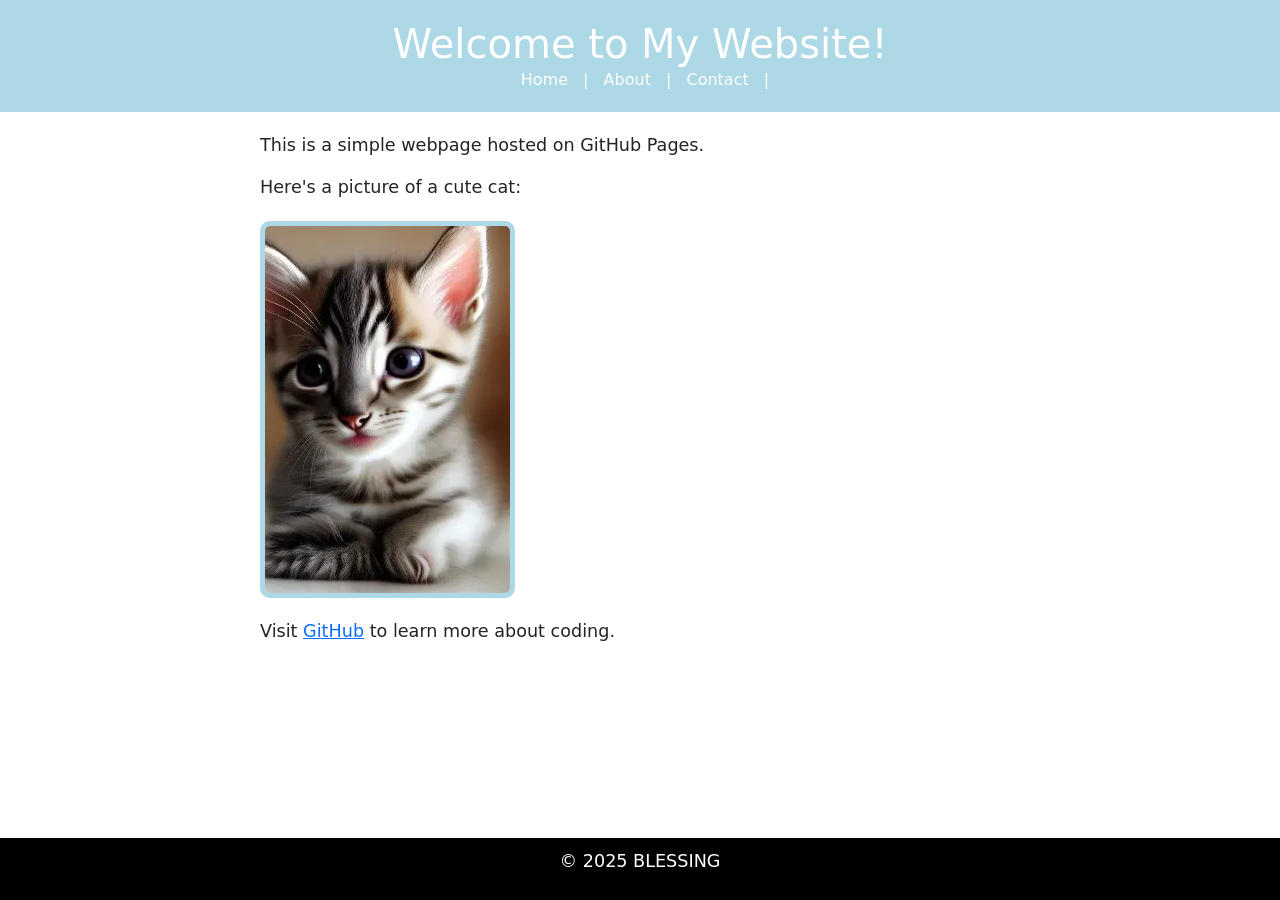
==== index.html @ 80a7f42e "Add files via upload" ====
<!DOCTYPE html>
<html Lang="en">
    <head> 
<meta charset="UTF-8">
<meta name="viewpoint" content="width=device-width, initial-scale=1.0">
<title>My first GitHub Page</title>
<link rel="stylesheet" href="styles.css">
<!--Bootstrap CSS-->
<link href="https://cdn.jsdelivr.net/npm/bootstrap@5.3.0/dist/css/bootstrap.min.css" rel="stylesheet">
<!--Custom CSS-->
</head>
<body>
<header>
    <h1>Welcome to My Website!</h1>
    <nav>
        <a href="index.html">Home</a> |
        <a href="about.html">About</a> |
        <a href="contact.html">Contact</a> |
    </nav>
    </header>

    <main>
    <p>This is a simple webpage hosted on GitHub Pages.</p>
    <p>Here's a picture of a cute cat:</p>
    <img src="cute kitten.webp" alt="A cute kitten">
    <p>Visit <a href="https://github.com">GitHub</a> to learn more about coding.</p>
</main>


<footer>
    <p>&copy; 2025 BLESSING</p>
</footer>
<!--Bootstrap JS and dependencies -->
<script src="https://cdn.jsdelivr.net/npm/@popperjs/core@2.11.6/dist/umd/popper.min.js"></script>
<script src="https://cdn.jsdelivr.net/npm/bootstrap@5.3.0/dist/js/bootstrap.min.js"></script>
</body>
</html>
---- styles.css ----
body{
    font-family: Arial, Helvetica, sans-serif;
    color: white;
    background-color: black;
    margin: 0;
    padding: 0;
    line-height: 1.6;
}
header {
    background-color: lightblue;
    color: white;
    padding: 20px;
    text-align: center;
}

header h1 {
    margin: 0;
}

nav a {
    color: white;
    text-decoration: none;
    margin: 0 10px;
}


nav a:hover {
    text-decoration: underline;
}
main {
    padding: 20px;
    max-width: 800px;
    margin: 0 auto;
}

main img {
    max-width: 100%;
    height: auto;
    display: block;
    margin: 20px 0;
}

footer {
    background-color: black;
    color: white;text-align: center;
    padding: 10px;
    position: fixed;
    bottom: 0;
    width: 100%;
}
p {
    font-size: 1.1em;
}

a {
    color: lightblue;
    text-decoration: none;
}


a:hover {
    text-decoration: underline;
}
img {
    border: 5px solid lightblue;
    border-radius: 10px;
}

main a[href="mailto:"] {
color:blue;
font-weight: bold;
}
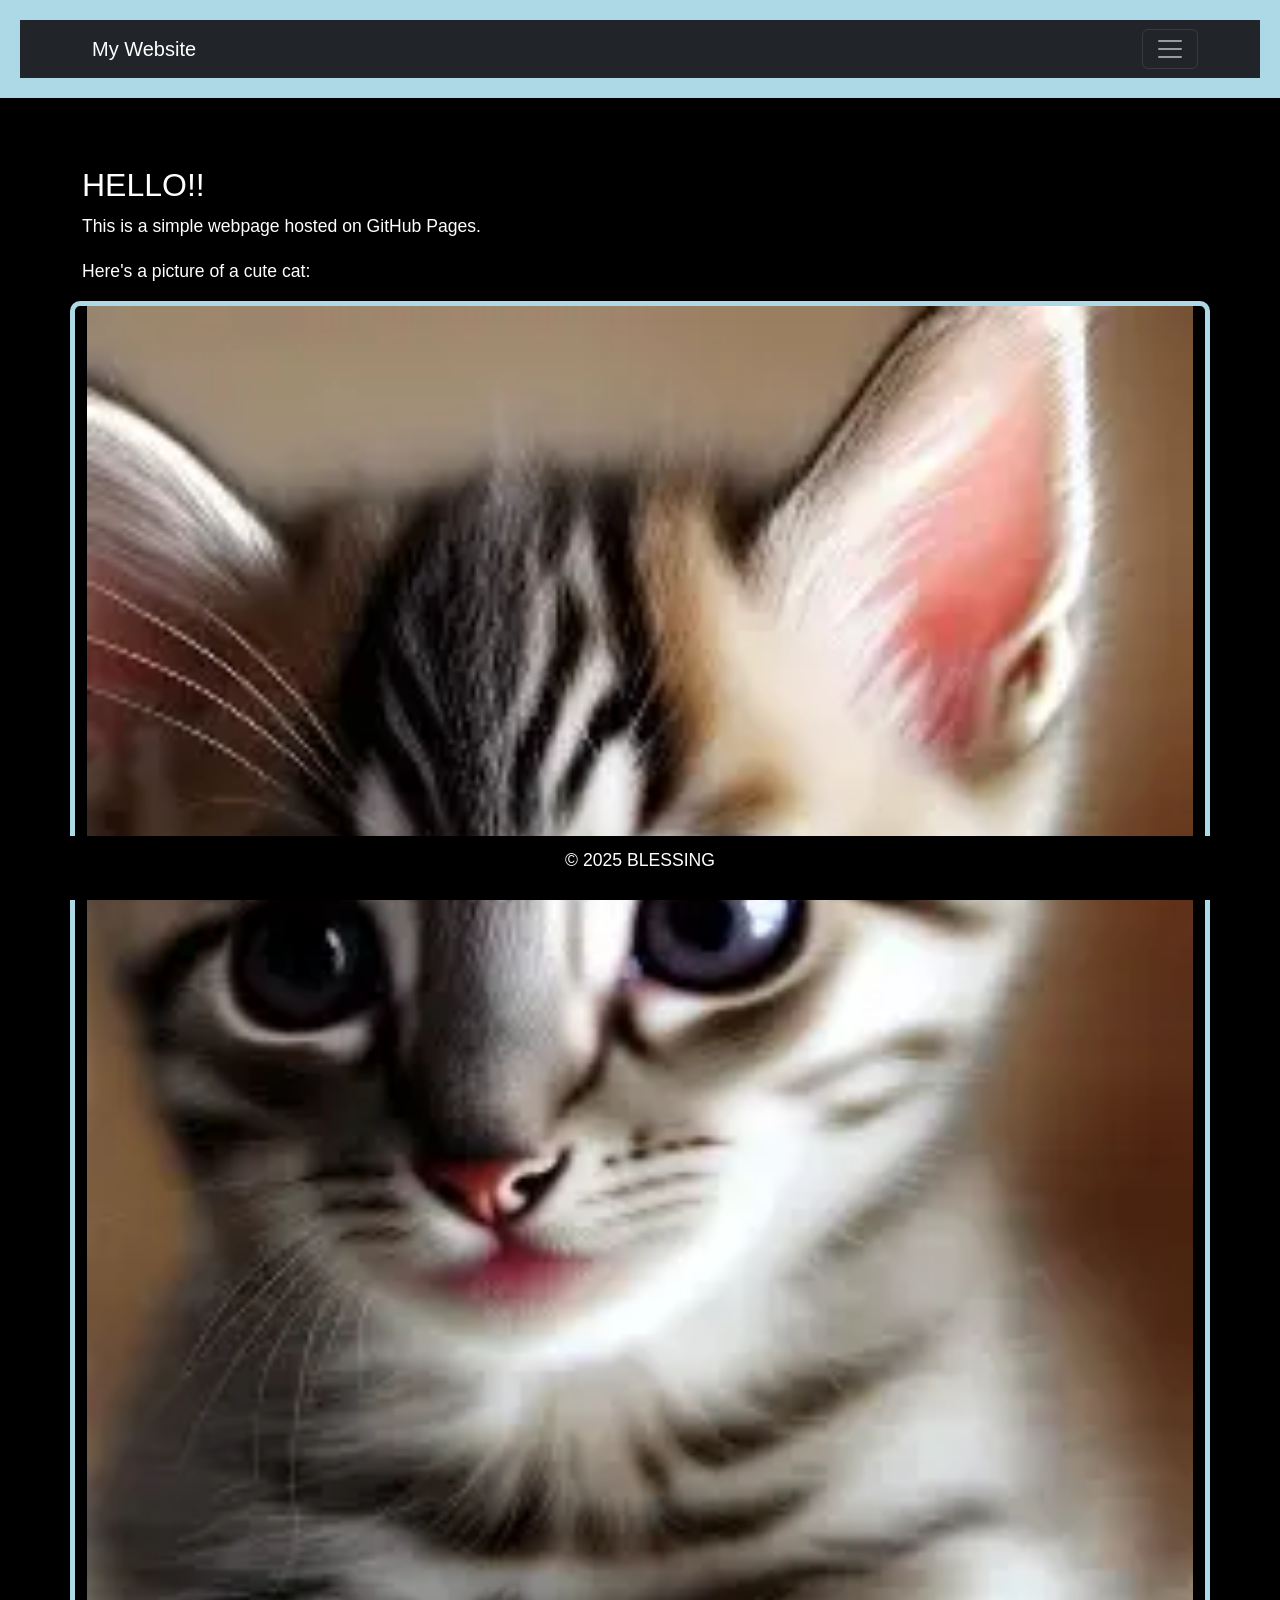
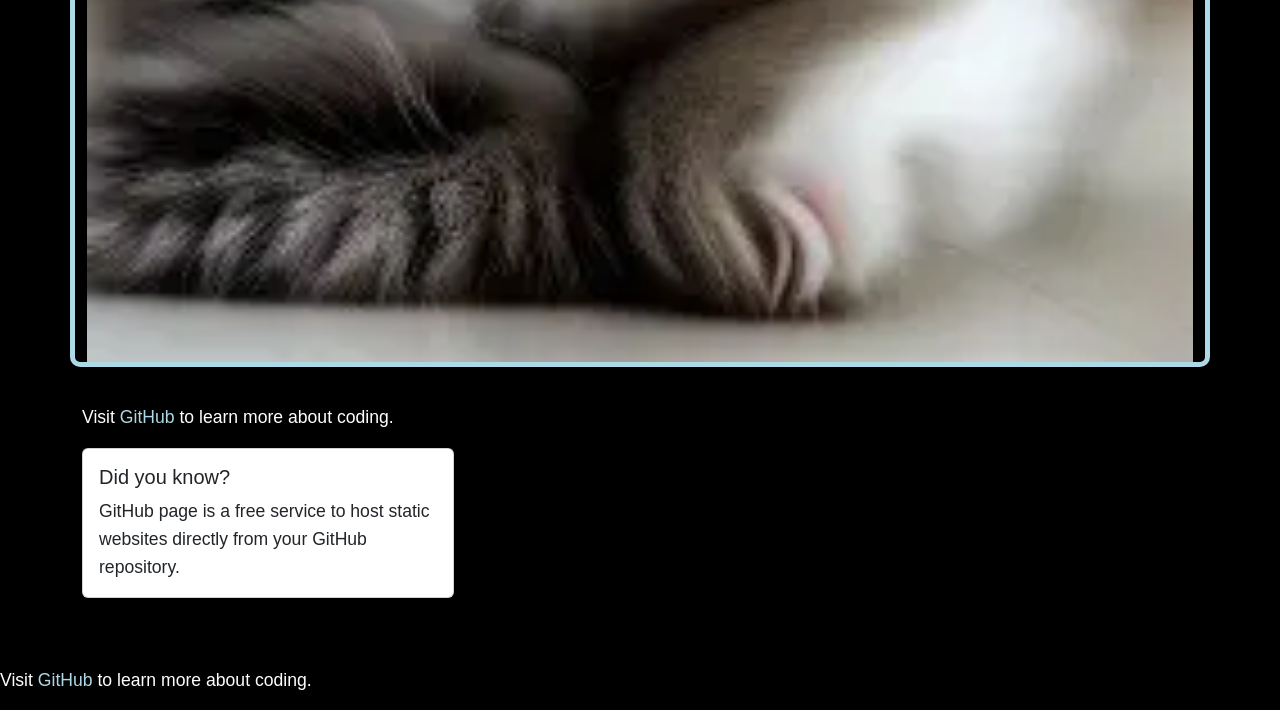
==== commit 4b014ef3: "Add files via upload" ====
--- a/index.html
+++ b/index.html
@@ -4,25 +4,52 @@
 <meta charset="UTF-8">
 <meta name="viewpoint" content="width=device-width, initial-scale=1.0">
 <title>My first GitHub Page</title>
+<link href="https://cdn.jsdelivr.net/npm/bootstrap@5.3.0/dist/css/bootstrap.min.css" rel="stylesheet">
 <link rel="stylesheet" href="styles.css">
-<!--Bootstrap CSS-->
-<link href="https://cdn.jsdelivr.net/npm/bootstrap@5.3.0/dist/css/bootstrap.min.css" rel="stylesheet">
-<!--Custom CSS-->
 </head>
 <body>
 <header>
-    <h1>Welcome to My Website!</h1>
-    <nav>
-        <a href="index.html">Home</a> |
-        <a href="about.html">About</a> |
-        <a href="contact.html">Contact</a> |
+    <nav class="navbar navbar-expand-Ig navbar-dark bg-dark">
+        <div class="container">
+            <a class="navbar-brand" href="index">My Website</a>
+            <button class="navbar-toggler" type="button" data-bs-toggle="collapse" data-bs-target="#navbarNAV">
+                <span class="navbar-toggler-icon"></span>
+            </button>
+            <div class="collapse navbar-collapse" id="navbarNAV">
+                <ul class="navbar-nav">
+                    <li class="nav-item">
+                        <a class="nav-link" href="index.html">Home</a>
+                    </li>
+                    <li class="nav-item">
+                        <a class="nav-link" href="about.html">About</a>
+                    </li>
+                    <li class="nav-item">
+                        <a class="nav-item" href="contact.html">Contact</a>
+                    </li>
+                </ul>
+            </div>
+        </div>
     </nav>
-    </header>
+</header>
 
-    <main>
-    <p>This is a simple webpage hosted on GitHub Pages.</p>
-    <p>Here's a picture of a cute cat:</p>
-    <img src="cute kitten.webp" alt="A cute kitten">
+    <main class="container my-5">
+        <div class="row">
+            <h2>HELLO!!</h2>
+            <p>This is a simple webpage hosted on GitHub Pages.</p>
+            <p>Here's a picture of a cute cat:</p>
+            <img src="cute kitten.webp" alt="A cute kitten">
+            <p class="mt-3">Visit <a href="https://github.com">GitHub</a> to learn more about coding.</p>
+        </div>
+        <div class="col-md-4">
+            <div class="card">
+                <div class="card-body">
+                    <h5 class="card-title">Did you know?</h5>
+                    <p class="card-text">GitHub page is a free service to host static websites directly from your GitHub repository.</p>
+                </div>
+            </div>
+        </div>
+    </main>
+    
     <p>Visit <a href="https://github.com">GitHub</a> to learn more about coding.</p>
 </main>
 
@@ -30,7 +57,6 @@
 <footer>
     <p>&copy; 2025 BLESSING</p>
 </footer>
-<!--Bootstrap JS and dependencies -->
 <script src="https://cdn.jsdelivr.net/npm/@popperjs/core@2.11.6/dist/umd/popper.min.js"></script>
 <script src="https://cdn.jsdelivr.net/npm/bootstrap@5.3.0/dist/js/bootstrap.min.js"></script>
 </body>
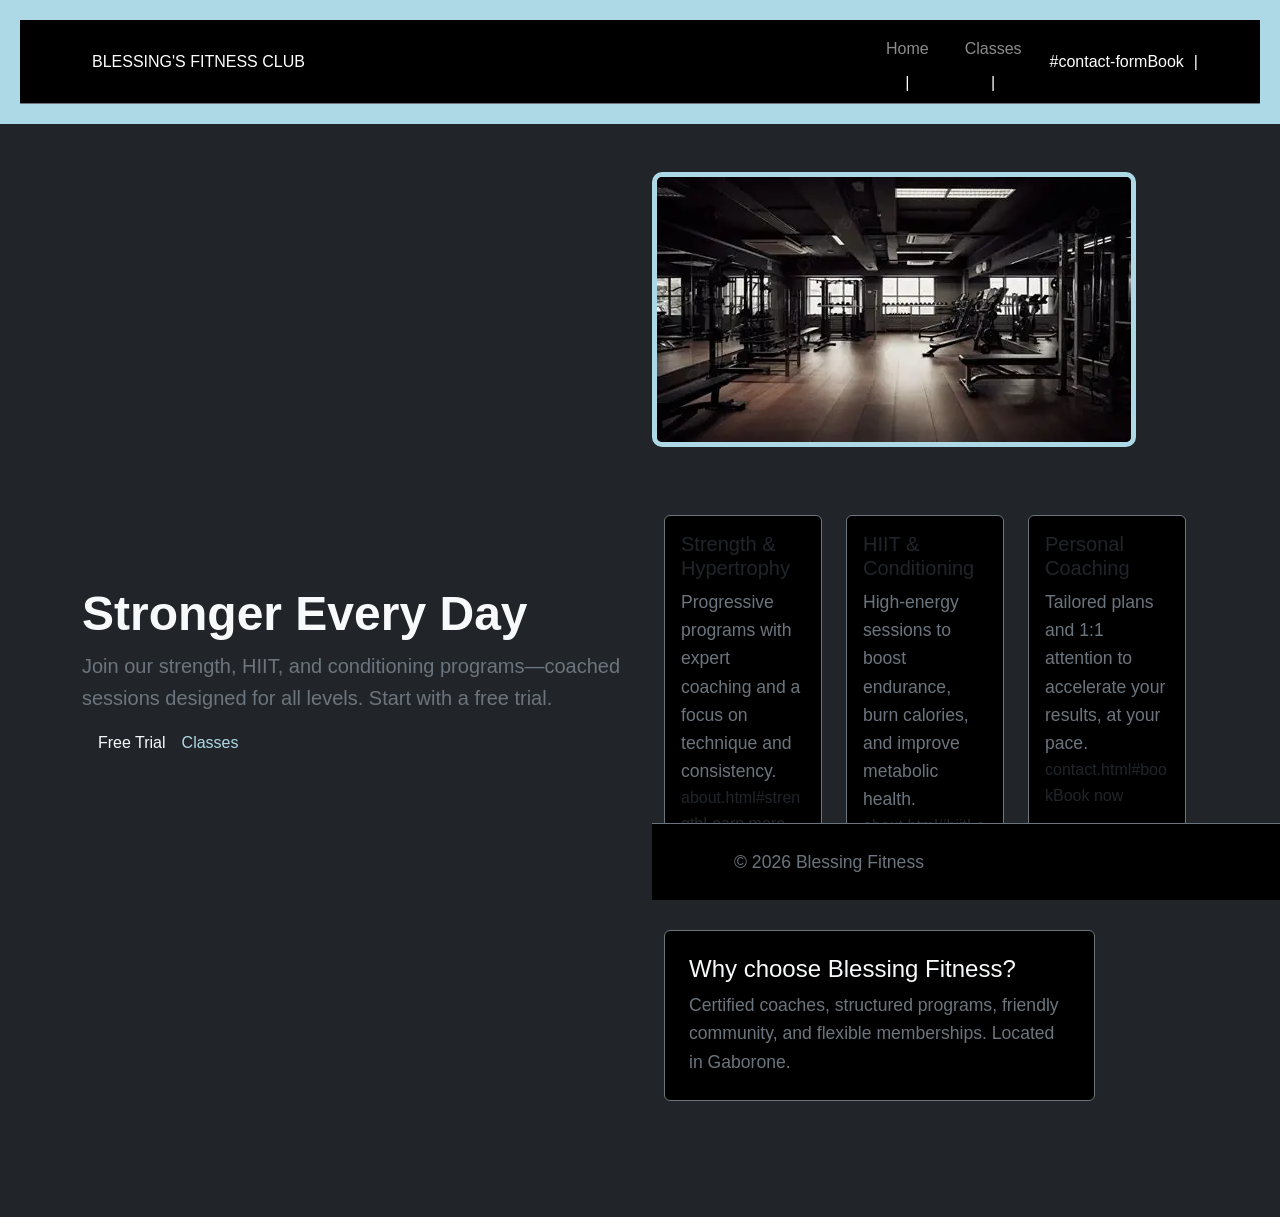
==== commit 6ed8bf8c: "Add files via upload" ====
--- a/index.html
+++ b/index.html
@@ -1,63 +1,129 @@
- <!DOCTYPE html>
-<html Lang="en">
-    <head> 
-<meta charset="UTF-8">
-<meta name="viewpoint" content="width=device-width, initial-scale=1.0">
-<title>My first GitHub Page</title>
-<link href="https://cdn.jsdelivr.net/npm/bootstrap@5.3.0/dist/css/bootstrap.min.css" rel="stylesheet">
+<!DOCTYPE html>
+<html lang="en">
+<head>
+  <meta charset="UTF-8" />
+  <meta name="viewport" content="width=device-width, initial-scale=1" />
+  <title>Blessing Fitness — Strength & Conditioning</title>
+  <meta name="description" content="Blessing Fitness in Gaborone: strength training, HIIT, and personal coaching. Book a free trial session today." />
+  <link href="https://cdn.jsdelivr.net/npm/bootstrap@5.3.0/dist/css/bootstrap.min.css" rel="stylesheet">
 <link rel="stylesheet" href="styles.css">
+  <meta property="og:title" content="Blessing Fitness — Strength & Conditioning" />
+  <meta property="og:description" content="Join classes, train with coaches, and reach your goals. Book your free trial." />
+  <meta property="og:type" content="website" />
+  <meta property="og:url" content="https://your-domain-or-github-pages-url" />
+  <meta property="og:image" content="assets/images/og-cover.jpg" />
 </head>
-<body>
-<header>
-    <nav class="navbar navbar-expand-Ig navbar-dark bg-dark">
-        <div class="container">
-            <a class="navbar-brand" href="index">My Website</a>
-            <button class="navbar-toggler" type="button" data-bs-toggle="collapse" data-bs-target="#navbarNAV">
-                <span class="navbar-toggler-icon"></span>
-            </button>
-            <div class="collapse navbar-collapse" id="navbarNAV">
-                <ul class="navbar-nav">
-                    <li class="nav-item">
-                        <a class="nav-link" href="index.html">Home</a>
-                    </li>
-                    <li class="nav-item">
-                        <a class="nav-link" href="about.html">About</a>
-                    </li>
-                    <li class="nav-item">
-                        <a class="nav-item" href="contact.html">Contact</a>
-                    </li>
-                </ul>
-            </div>
+<body class="bg-dark text-light">
+
+  <header>
+    <nav class="navbar navbar-expand-lg navbar-dark bg-black border-bottom border-secondary">
+      <div class="container">
+        <a class="nav-brand" href="index.html">BLESSING'S FITNESS CLUB</a>
+
+        <button class="navbar-toggler" type="button" data-bs-toggle="collapse" data-bs-target="#navbarNAV" aria-controls="navbarNAV" aria-expanded="false" aria-label="Toggle navigation">
+          <span class="navbar-toggler-icon"></span>
+        </button>
+
+        <div class="collapse navbar-collapse" id="navbarNAV">
+          <ul class="navbar-nav ms-auto align-items-lg-center">
+            <li class="nav-item">
+             <a class="nav-link" href="index.html">Home</a>|
+            </li>
+            
+            <li class="nav-item">
+              <a class="nav-link" href="about.html">Classes</a>|
+            </li>
+            
+            <li class="nav-item">
+              <a class="nav-item" href="contact.html">#contact-formBook</a>|
+            </li>
+            </li>
+          </ul>
+        </div>
         </div>
     </nav>
-</header>
+  </header>
 
-    <main class="container my-5">
-        <div class="row">
-            <h2>HELLO!!</h2>
-            <p>This is a simple webpage hosted on GitHub Pages.</p>
-            <p>Here's a picture of a cute cat:</p>
-            <img src="cute kitten.webp" alt="A cute kitten">
-            <p class="mt-3">Visit <a href="https://github.com">GitHub</a> to learn more about coding.</p>
+  <section class="py-5 hero">
+    <div class="container">
+      <div class="row align-items-center g-4">
+        <div class="col-12 col-lg-6">
+          <h1 class="display-5 fw-bold">Stronger Every Day</h1>
+          <p class="lead text-secondary">Join our strength, HIIT, and conditioning programs—coached sessions designed for all levels. Start with a free trial.</p>
+          <div class="d-flex gap-3">
+            <a contact.html href="Free Trial" ></a>Free Trial  </a>
+            <a class="nav-brand" href="about.html"> Classes</a>
+          </div>
         </div>
-        <div class="col-md-4">
-            <div class="card">
-                <div class="card-body">
-                    <h5 class="card-title">Did you know?</h5>
-                    <p class="card-text">GitHub page is a free service to host static websites directly from your GitHub repository.</p>
-                </div>
-            </div>
+        <div class="col-12 col-lg-6">
+          
+          <img src="fitness.webp" alt="Gym session">
+
+  <main class="container my-5">
+    <div class="row g-4">
+      <div class="col-12 col-md-4">
+        <div class="card h-100 bg-black border-secondary">
+          <div class="card-body">
+            <h5 class="card-title">Strength & Hypertrophy</h5>
+            <p class="card-text text-secondary">Progressive programs with expert coaching and a focus on technique and consistency.</p>
+            about.html#strengthLearn more</a>
+          </div>
         </div>
-    </main>
-    
-    <p>Visit <a href="https://github.com">GitHub</a> to learn more about coding.</p>
-</main>
+      </div>
+
+      <div class="col-12 col-md-4">
+        <div class="card h-100 bg-black border-secondary">
+          <div class="card-body">
+            <h5 class="card-title">HIIT & Conditioning</h5>
+            <p class="card-text text-secondary">High‑energy sessions to boost endurance, burn calories, and improve metabolic health.</p>
+            about.html#hiitLearn more
+          </div>
+        </div>
+      </div>
+
+      <div class="col-12 col-md-4">
+        <div class="card h-100 bg-black border-secondary">
+          <div class="card-body">
+            <h5 class="card-title">Personal Coaching</h5>
+            <p class="card-text text-secondary">Tailored plans and 1:1 attention to accelerate your results, at your pace.</p>
+            contact.html#bookBook now
+          </div>
+        </div>
+      </div>
+    </div>
+
+    <!-- Info panel (replaces your “Did you know” card) -->
+    <div class="row mt-5">
+      <div class="col-12 col-lg-10">
+        <div class="p-4 rounded bg-black border border-secondary">
+          <h4 class="mb-2">Why choose Blessing Fitness?</h4>
+          <p class="mb-0 text-secondary">Certified coaches, structured programs, friendly community, and flexible memberships. Located in Gaborone.</p>
+        </div>
+      </div>
+    </div>
+  </main>
+
+  <!-- Footer -->
+  <footer class="border-top border-secondary py-4">
+    <div class="container d-flex flex-column flex-md-row justify-content-between align-items-center gap-2">
+      <p class="mb-0 text-secondary">© <span id="year"></span> Blessing Fitness</p>
+      <div class="d-flex gap-3">
+        Instagram.
+
+        Facebook.
+
+        26778383213WhatsApp.
+      </div>
+    </div>
+  </footer>
+
+ <script src="https://cdn.jsdelivr.net/npm/@popperjs/core@2.11.6/dist/umd/popper.min.js"></script>
+<script src="https://cdn.jsdelivr.net/npm/bootstrap@5.3.0/dist/js/bootstrap.min.js"></script>
 
 
-<footer>
-    <p>&copy; 2025 BLESSING</p>
-</footer>
-<script src="https://cdn.jsdelivr.net/npm/@popperjs/core@2.11.6/dist/umd/popper.min.js"></script>
-<script src="https://cdn.jsdelivr.net/npm/bootstrap@5.3.0/dist/js/bootstrap.min.js"></script>
+  <script>
+    // Dynamic year
+    document.getElementById('year').textContent = new Date().getFullYear();
+  </script>
 </body>
-</html>
+</html>
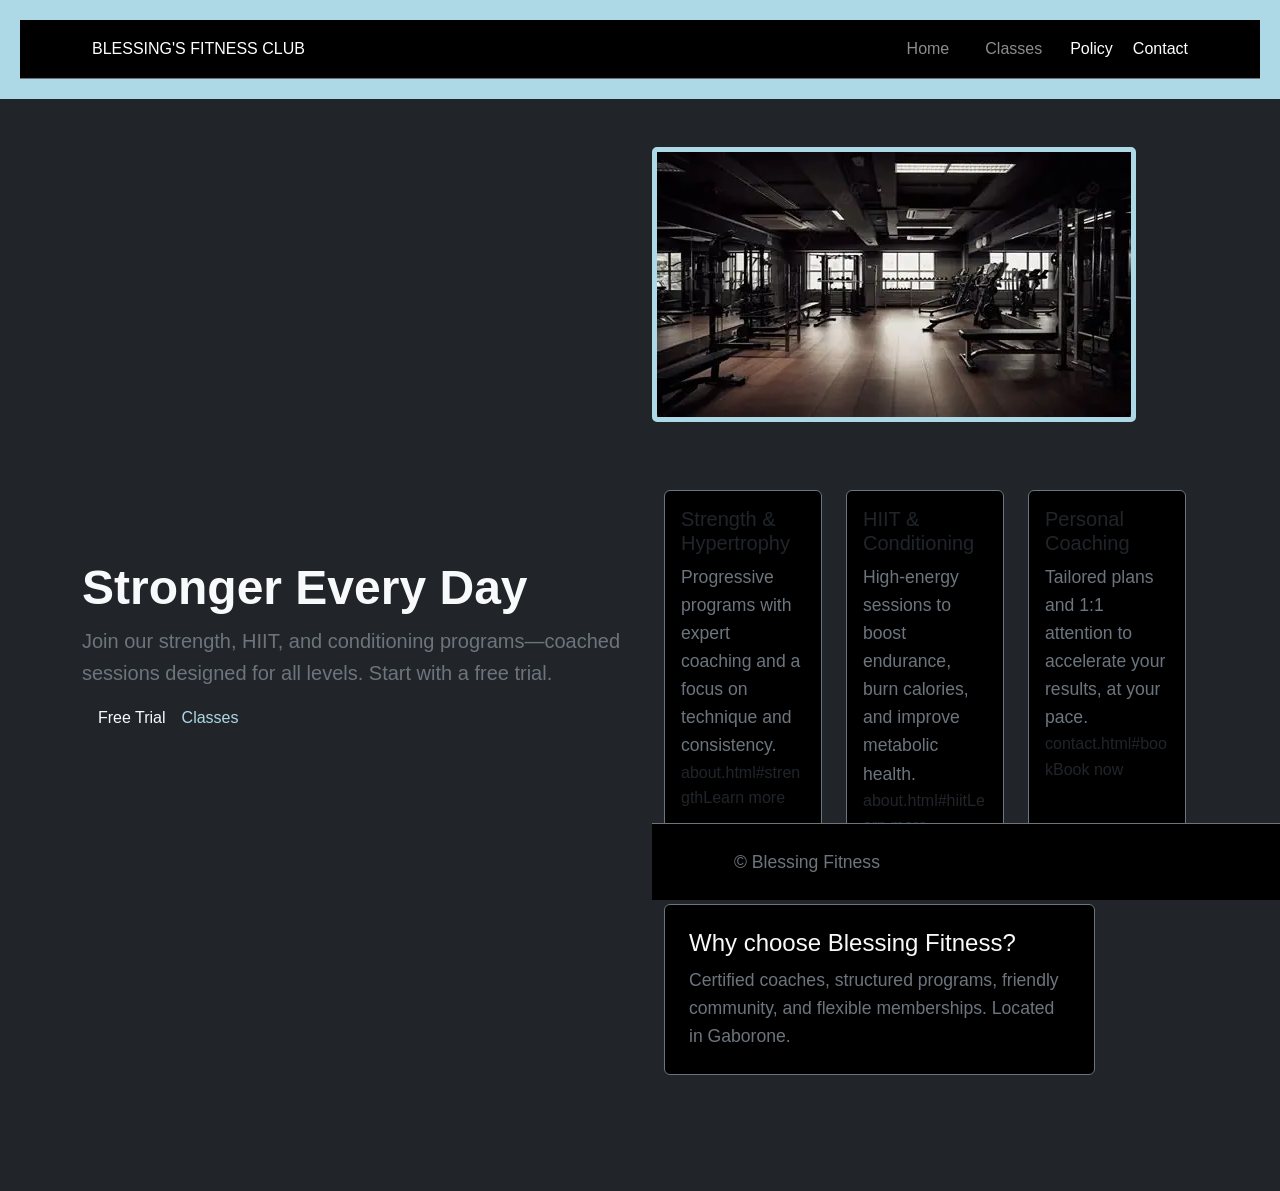
==== commit 1adcb5c8: "Add files via upload" ====
--- a/index.html
+++ b/index.html
@@ -20,23 +20,22 @@
       <div class="container">
         <a class="nav-brand" href="index.html">BLESSING'S FITNESS CLUB</a>
 
-        <button class="navbar-toggler" type="button" data-bs-toggle="collapse" data-bs-target="#navbarNAV" aria-controls="navbarNAV" aria-expanded="false" aria-label="Toggle navigation">
-          <span class="navbar-toggler-icon"></span>
-        </button>
-
         <div class="collapse navbar-collapse" id="navbarNAV">
           <ul class="navbar-nav ms-auto align-items-lg-center">
             <li class="nav-item">
-             <a class="nav-link" href="index.html">Home</a>|
+             <a class="nav-link" href="index.html">Home</a>
             </li>
             
             <li class="nav-item">
-              <a class="nav-link" href="about.html">Classes</a>|
+              <a class="nav-link" href="about.html">Classes</a>
             </li>
-            
+
             <li class="nav-item">
-              <a class="nav-item" href="contact.html">#contact-formBook</a>|
+             <a class="nav-item" href="Privacy&policies.html">Policy</a>
             </li>
+
+            <li class="nav-item">
+              <a class="nav-item" href="contact.html">Contact</a>
             </li>
           </ul>
         </div>
@@ -92,7 +91,7 @@
       </div>
     </div>
 
-    <!-- Info panel (replaces your “Did you know” card) -->
+    
     <div class="row mt-5">
       <div class="col-12 col-lg-10">
         <div class="p-4 rounded bg-black border border-secondary">
@@ -119,11 +118,7 @@
 
  <script src="https://cdn.jsdelivr.net/npm/@popperjs/core@2.11.6/dist/umd/popper.min.js"></script>
 <script src="https://cdn.jsdelivr.net/npm/bootstrap@5.3.0/dist/js/bootstrap.min.js"></script>
-
-
-  <script>
-    // Dynamic year
-    document.getElementById('year').textContent = new Date().getFullYear();
+   
   </script>
 </body>
 </html>
--- a/styles.css
+++ b/styles.css
@@ -63,7 +63,7 @@
 }
 img {
     border: 5px solid lightblue;
-    border-radius: 10px;
+    border-radius: 5px;
 }
 
 main a[href="mailto:"] {
